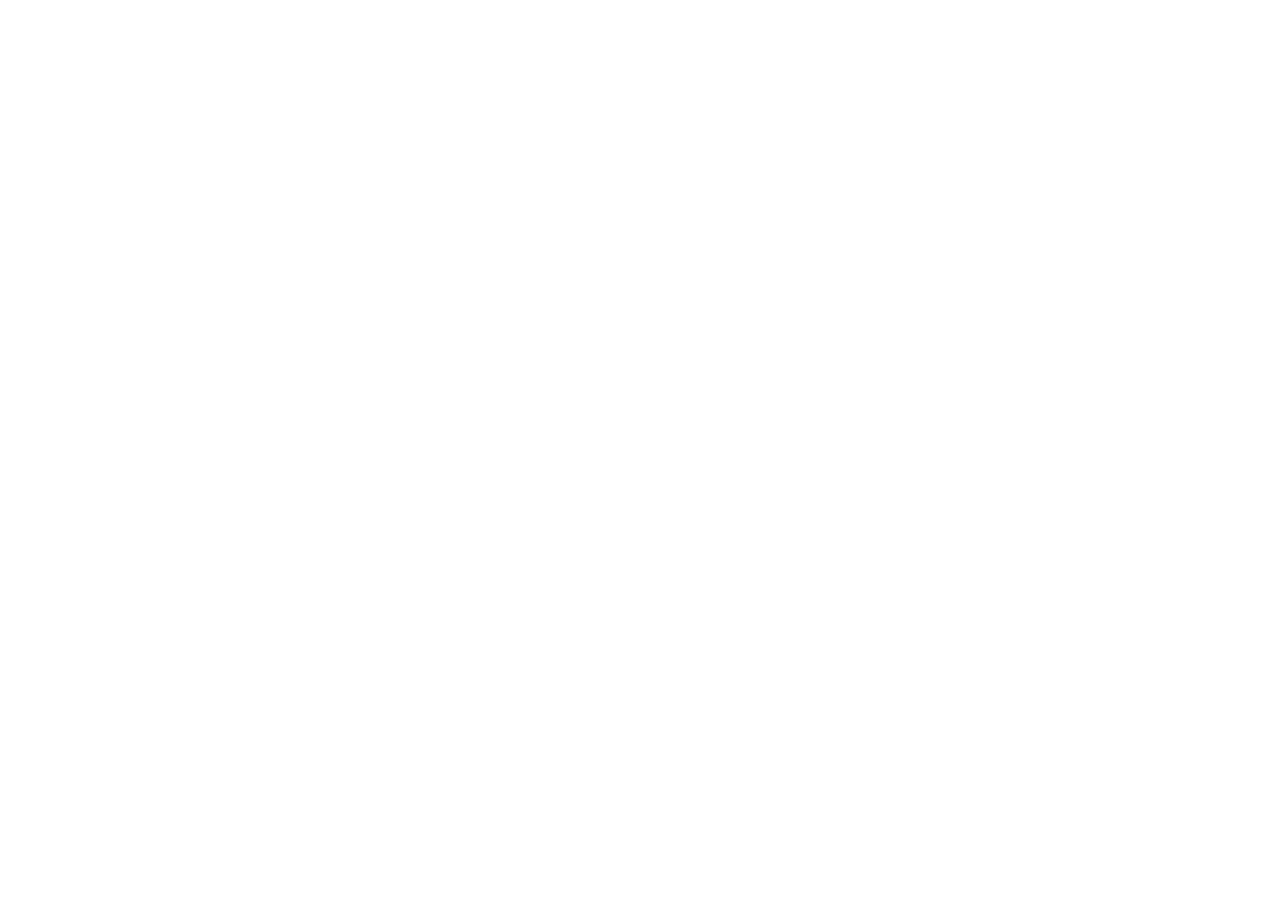
==== mail/index.html @ 245bf6ce "first commit" ====
<!DOCTYPE html>
<html lang="en">
<head>
    <meta charset="UTF-8">
    <meta name="viewport" content="width=device-width, initial-scale=1.0">
    <title>Login</title>
    <link rel="stylesheet" href="./CSS/style.css">
    <script type="text/javascript" src="./JS/main.js" defer></script>
    <link href="https://cdn.jsdelivr.net/npm/bootstrap@5.3.2/dist/css/bootstrap.min.css" rel="stylesheet" integrity="sha384-T3c6CoIi6uLrA9TneNEoa7RxnatzjcDSCmG1MXxSR1GAsXEV/Dwwykc2MPK8M2HN" crossorigin="anonymous">
</head>
<body>
    
</body>
</html>
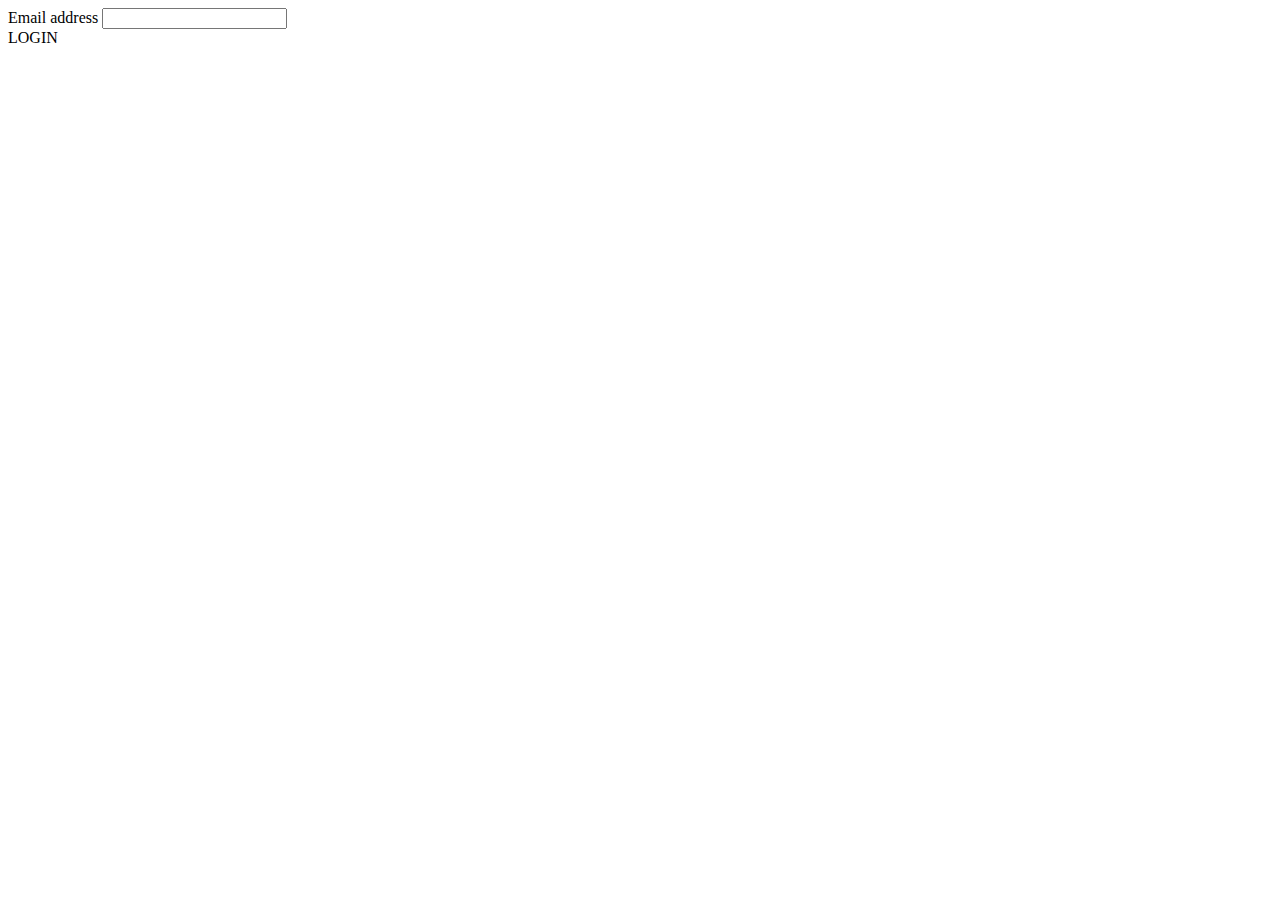
==== commit a4de1562: "add: event listeners" ====
--- a/mail/index.html
+++ b/mail/index.html
@@ -9,6 +9,27 @@
     <link href="https://cdn.jsdelivr.net/npm/bootstrap@5.3.2/dist/css/bootstrap.min.css" rel="stylesheet" integrity="sha384-T3c6CoIi6uLrA9TneNEoa7RxnatzjcDSCmG1MXxSR1GAsXEV/Dwwykc2MPK8M2HN" crossorigin="anonymous">
 </head>
 <body>
+
+    <div class="container">
+
+        <div class="row justify-content-center">
+        
+            <form class="col-3 text-center">
+    
+                <div class="my-3">
+                    <label for="input-email" class="form-label">Email address</label>
+                    <input id="input-mail" type="email" class="form-control" id="input-email">
+                </div>
+                
+                <div class="btn btn-primary w-100" id="login">LOGIN</div>
+    
+            </form>
+
+        </div>
+
+        
+
+    </div>
     
 </body>
 </html>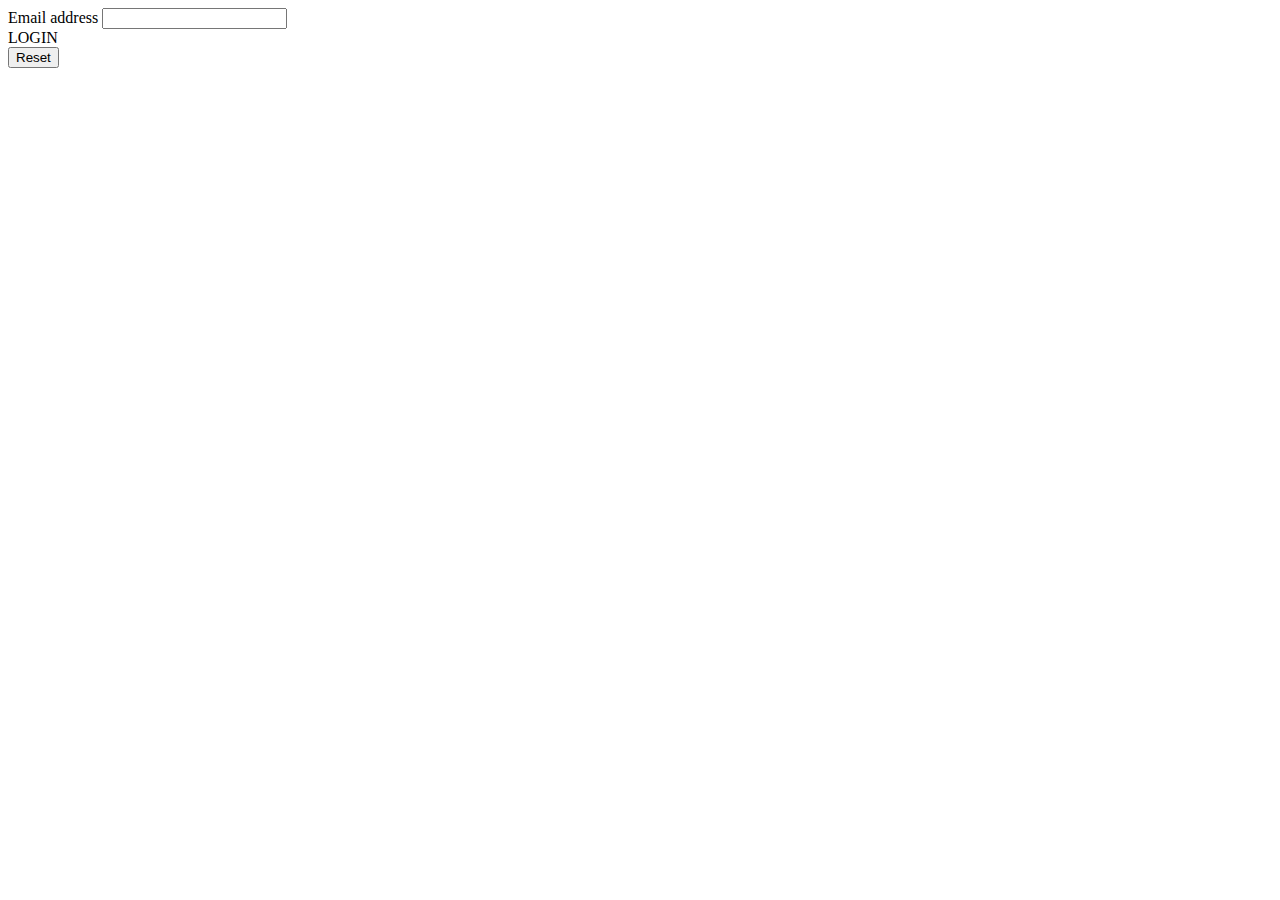
==== commit e3f958f1: "add: condizione" ====
--- a/mail/index.html
+++ b/mail/index.html
@@ -20,10 +20,15 @@
                     <label for="input-email" class="form-label">Email address</label>
                     <input id="input-mail" type="email" class="form-control" id="input-email">
                 </div>
-                
-                <div class="btn btn-primary w-100" id="login">LOGIN</div>
-    
+
+                <div class="d-flex g-2">
+                    <div class="btn btn-primary w-50" id="login">LOGIN</div>
+                    <input type="reset" class="btn w-50">
+                </div>
+
             </form>
+
+            <h1 id="text" class="text-center"></h1>
 
         </div>
 
